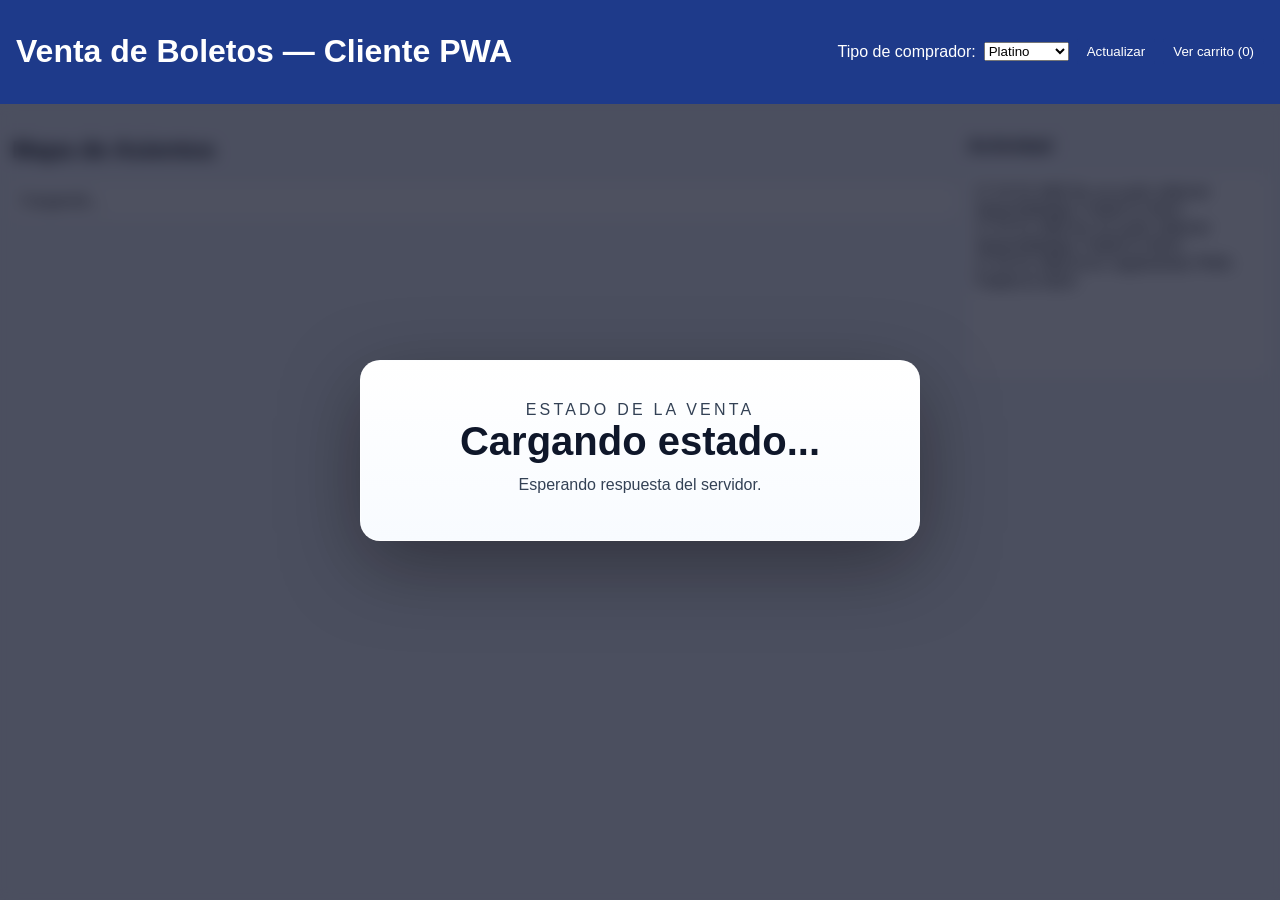
==== 08-Microservicios/webapp/index.html @ 862678d0 "feat: modificación en PWA para acceso a punto de conexión (servidor.py)" ====
<!doctype html>
<html lang="es">
<head>
  <meta charset="utf-8" />
  <meta name="viewport" content="width=device-width,initial-scale=1" />
  <title>Simulación Venta - PWA</title>
  <link rel="manifest" href="manifest.json" />
  <link rel="stylesheet" href="styles.css" />
</head>
<body>
  <header>
    <h1>Venta de Boletos — Cliente PWA</h1>
    <div id="controls">
      <label for="buyerType">Tipo de comprador:</label>
      <select id="buyerType">
        <option value="platino">Platino</option>
        <option value="preferente">Preferente</option>
        <option value="normal">General</option>
      </select>
      <button id="refreshBtn">Actualizar</button>
      <button id="openCartBtn">Ver carrito (<span id="cartCount">0</span>)</button>
    </div>
  </header>

  <div id="saleOverlay" class="sale-overlay">
    <div class="sale-overlay-card">
      <p class="sale-overlay-kicker">Estado de la venta</p>
      <h2 id="saleOverlayTitle">Cargando estado...</h2>
      <p id="saleOverlayText">Esperando respuesta del servidor.</p>
      <div id="saleOverlayTimer" class="sale-overlay-timer"></div>
    </div>
  </div>

  <main>
    <section id="mapSection">
      <h2>Mapa de Asientos</h2>
      <div id="seatMap">Cargando...</div>
    </section>

    <aside id="cartPanel" class="hidden">
      <h3>Carrito</h3>
      <ul id="cartList"></ul>
      <button id="buyAllBtn">Comprar seleccionados</button>
      <button id="clearCartBtn">Vaciar carrito</button>
    </aside>

    <section id="logSection">
      <h3>Actividad</h3>
      <div id="log"></div>
    </section>
  </main>

  <script src="app.js"></script>
</body>
</html>
---- 08-Microservicios/webapp/styles.css ----
* { box-sizing: border-box; font-family: Arial, sans-serif; }
body { margin: 0; padding: 0; background: #f4f6fb; color: #222; }
header { background: #1e3a8a; color: white; padding: 12px 16px; display:flex; align-items:center; justify-content:space-between; gap:12px; position: relative; z-index: 1001; }
#controls { display:flex; gap:8px; align-items:center; flex-wrap:wrap; }
main { display:flex; gap:12px; padding: 12px; }
#mapSection { flex: 1; }
#seatMap { display:grid; grid-template-columns: repeat(20, 1fr); gap:3px; background: #fff; padding: 8px; border-radius:6px; max-height: 70vh; overflow:auto; }
.seat { padding:6px; text-align:center; border-radius:4px; cursor:pointer; user-select:none; font-size:12px; }
.free { background:#e6f4ea; border:1px solid #c6e7cf; }
.reserved { background:#4a90e2; border:1px solid #357abd; color:white; }
.sold { background:#4a90e2; border:1px solid #357abd; color:white; cursor:not-allowed; }

.section-label { grid-column: 1 / -1; text-align: center; padding: 8px; font-weight: bold; font-size: 14px; background: #f0f0f0; border: 1px solid #ddd; margin: 0; }
.mine { outline:3px solid #2b6cb0; }
#cartPanel { width:320px; background:#fff; padding:8px; border-radius:6px; box-shadow: 0 4px 12px rgba(0,0,0,0.06); }
.hidden { display:none; }
#logSection { flex-basis: 300px; }
#log { background:#fff; padding:8px; height:200px; overflow:auto; border-radius:6px; }
button { background:#1e3a8a; color:white; border:none; padding:6px 10px; border-radius:4px; cursor:pointer; }
button.secondary { background:#64748b; }

.sale-overlay {
	position: fixed;
	inset: 0;
	display: flex;
	align-items: center;
	justify-content: center;
	background: rgba(10, 15, 35, 0.72);
	backdrop-filter: blur(8px);
	z-index: 1000;
	transition: opacity 0.25s ease, visibility 0.25s ease;
}

.sale-overlay.hidden {
	opacity: 0;
	visibility: hidden;
	pointer-events: none;
}

.sale-overlay-card {
	width: min(560px, calc(100vw - 32px));
	background: linear-gradient(180deg, #ffffff 0%, #f8fbff 100%);
	border-radius: 20px;
	padding: 28px 30px;
	text-align: center;
	box-shadow: 0 24px 80px rgba(0, 0, 0, 0.35);
	border: 1px solid rgba(255, 255, 255, 0.72);
}

.sale-overlay-kicker {
	margin: 0 0 10px;
	text-transform: uppercase;
	letter-spacing: 0.2em;
	font-size: 12px;
	color: #64748b;
}

.sale-overlay-card h2 {
	margin: 0;
	font-size: clamp(26px, 4vw, 40px);
	color: #0f172a;
}

.sale-overlay-card p {
	margin: 12px 0 0;
	font-size: 16px;
	color: #334155;
}

.sale-overlay-timer {
	margin-top: 18px;
	font-size: 28px;
	font-weight: 700;
	color: #1e3a8a;
}
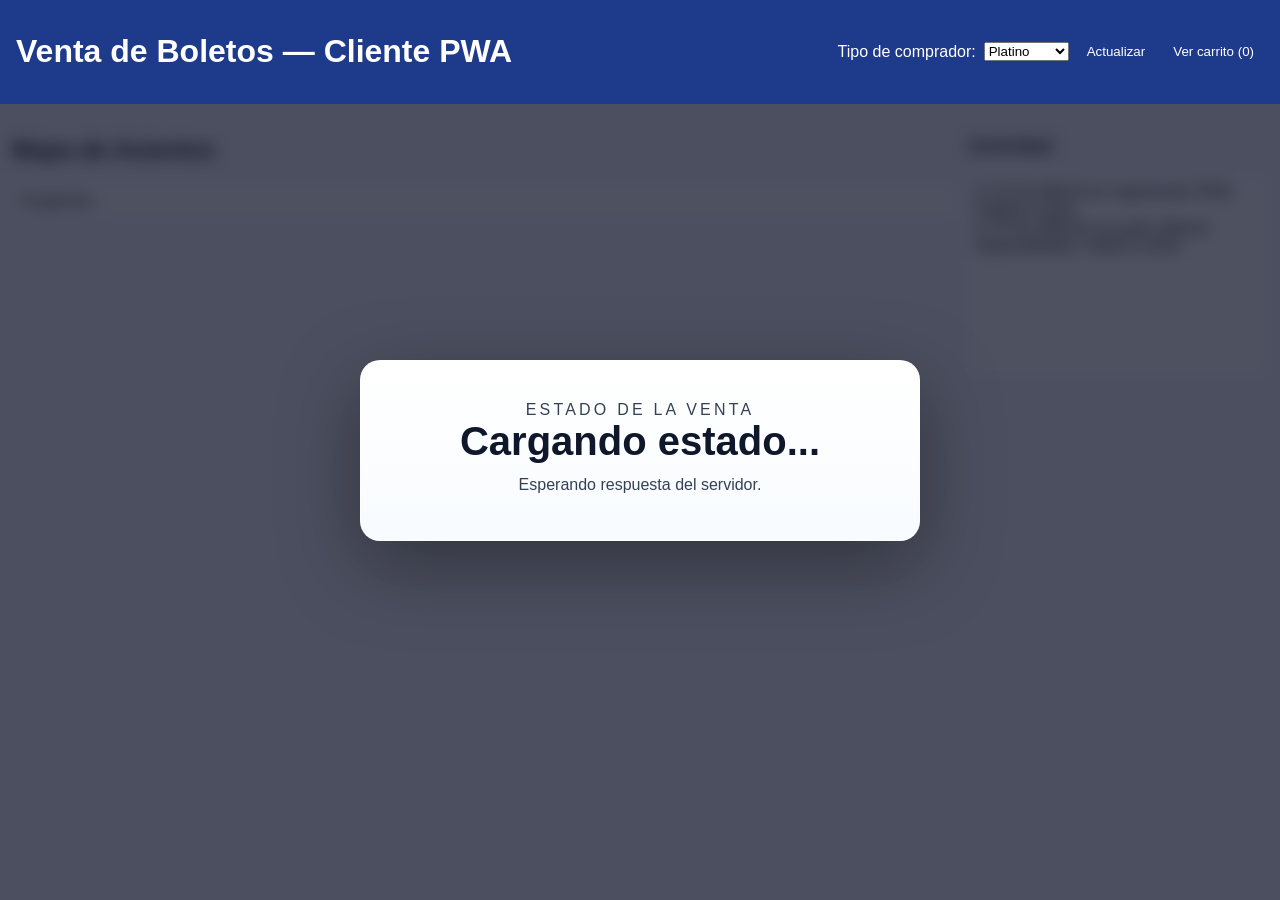
==== commit 77b0c5f5: "feat: Actualización de colores de estados de asiento en la pwa" ====
--- a/08-Microservicios/webapp/index.html
+++ b/08-Microservicios/webapp/index.html
@@ -5,7 +5,7 @@
   <meta name="viewport" content="width=device-width,initial-scale=1" />
   <title>Simulación Venta - PWA</title>
   <link rel="manifest" href="manifest.json" />
-  <link rel="stylesheet" href="styles.css" />
+  <link rel="stylesheet" href="styles.css?v=3" />
 </head>
 <body>
   <header>
@@ -50,6 +50,6 @@
     </section>
   </main>
 
-  <script src="app.js"></script>
+  <script src="app.js?v=3"></script>
 </body>
 </html>
--- a/08-Microservicios/webapp/styles.css
+++ b/08-Microservicios/webapp/styles.css
@@ -6,12 +6,25 @@
 #mapSection { flex: 1; }
 #seatMap { display:grid; grid-template-columns: repeat(20, 1fr); gap:3px; background: #fff; padding: 8px; border-radius:6px; max-height: 70vh; overflow:auto; }
 .seat { padding:6px; text-align:center; border-radius:4px; cursor:pointer; user-select:none; font-size:12px; }
-.free { background:#e6f4ea; border:1px solid #c6e7cf; }
-.reserved { background:#4a90e2; border:1px solid #357abd; color:white; }
-.sold { background:#4a90e2; border:1px solid #357abd; color:white; cursor:not-allowed; }
 
-.section-label { grid-column: 1 / -1; text-align: center; padding: 8px; font-weight: bold; font-size: 14px; background: #f0f0f0; border: 1px solid #ddd; margin: 0; }
-.mine { outline:3px solid #2b6cb0; }
+.section-platino.free { background:#d8ecff; border:1px solid #9dc9f3; color:#0f172a; }
+.section-preferente.free { background:#ffe6cc; border:1px solid #f4c28b; color:#0f172a; }
+.section-normal.free { background:#dff3df; border:1px solid #9fd19f; color:#0f172a; }
+
+.reserved-mine { background:#37a5f3; border:1px solid #1f7fc9; color:white; box-shadow:0 0 0 2px rgba(55, 165, 243, 0.18) inset; }
+.reserved-other { background:#f59e0b; border:1px solid #d97706; color:white; }
+.sold { background:#1e3a8a; border:1px solid #162d6f; color:white; cursor:not-allowed; }
+
+.section-label { grid-column: 1 / -1; text-align: center; padding: 8px; font-weight: bold; font-size: 14px; border: 1px solid #ddd; margin: 0; }
+.section-label.section-platino { background:#d8ecff; color:#0f172a; }
+.section-label.section-preferente { background:#ffe6cc; color:#0f172a; }
+.section-label.section-normal { background:#dff3df; color:#0f172a; }
+
+.seat.section-platino { border-color:#9dc9f3; }
+.seat.section-preferente { border-color:#f4c28b; }
+.seat.section-normal { border-color:#9fd19f; }
+
+#seatMap .seat:hover { transform: translateY(-1px); filter: brightness(0.98); }
 #cartPanel { width:320px; background:#fff; padding:8px; border-radius:6px; box-shadow: 0 4px 12px rgba(0,0,0,0.06); }
 .hidden { display:none; }
 #logSection { flex-basis: 300px; }
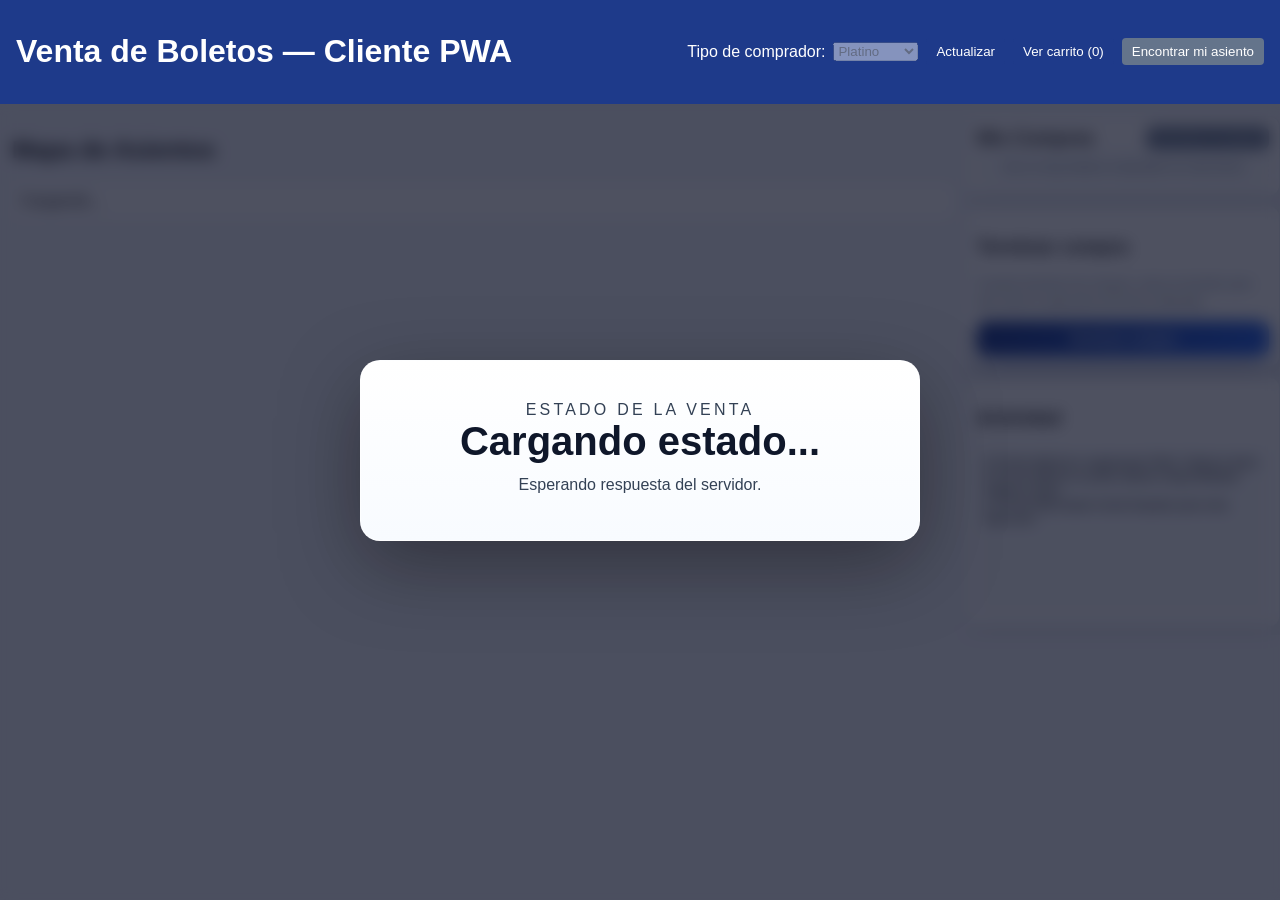
==== commit afe6b287: "Modificación P8" ====
--- a/08-Microservicios/webapp/index.html
+++ b/08-Microservicios/webapp/index.html
@@ -4,8 +4,11 @@
   <meta charset="utf-8" />
   <meta name="viewport" content="width=device-width,initial-scale=1" />
   <title>Simulación Venta - PWA</title>
+  <meta http-equiv="Cache-Control" content="no-cache, no-store, must-revalidate" />
+  <meta http-equiv="Pragma" content="no-cache" />
+  <meta http-equiv="Expires" content="0" />
   <link rel="manifest" href="manifest.json" />
-  <link rel="stylesheet" href="styles.css?v=3" />
+  <link rel="stylesheet" href="styles.css?v=8" />
 </head>
 <body>
   <header>
@@ -19,6 +22,7 @@
       </select>
       <button id="refreshBtn">Actualizar</button>
       <button id="openCartBtn">Ver carrito (<span id="cartCount">0</span>)</button>
+      <button id="findSeatBtn" class="secondary">Encontrar mi asiento</button>
     </div>
   </header>
 
@@ -28,6 +32,9 @@
       <h2 id="saleOverlayTitle">Cargando estado...</h2>
       <p id="saleOverlayText">Esperando respuesta del servidor.</p>
       <div id="saleOverlayTimer" class="sale-overlay-timer"></div>
+      <div id="saleOverlayAction" class="sale-overlay-action hidden">
+        <button id="closeSessionBtn" class="primary-action">Cerrar sesión</button>
+      </div>
     </div>
   </div>
 
@@ -37,19 +44,37 @@
       <div id="seatMap">Cargando...</div>
     </section>
 
-    <aside id="cartPanel" class="hidden">
-      <h3>Carrito</h3>
-      <ul id="cartList"></ul>
-      <button id="buyAllBtn">Comprar seleccionados</button>
-      <button id="clearCartBtn">Vaciar carrito</button>
-    </aside>
+    <div id="sideDock">
+      <aside id="cartPanel" class="dock-panel hidden">
+        <h3>Carrito</h3>
+        <div class="panel-actions">
+          <button id="buyAllBtn">Comprar seleccionados</button>
+          <button id="clearCartBtn" class="secondary">Vaciar carrito</button>
+        </div>
+        <ul id="cartList" class="entry-list"></ul>
+      </aside>
 
-    <section id="logSection">
-      <h3>Actividad</h3>
-      <div id="log"></div>
-    </section>
+      <section id="purchasesPanel" class="dock-panel">
+        <div class="dock-panel-header">
+          <h3>Mis Compras</h3>
+          <button id="findPurchasesBtn" class="secondary small">Encontrar mi asiento</button>
+        </div>
+        <ul id="purchaseList" class="entry-list"></ul>
+      </section>
+
+      <section id="finishPanel" class="dock-panel">
+        <h3>Terminar compra</h3>
+        <p class="panel-note">Cuando termines de comprar, avisa al servidor para que cierre tu ejecución de forma ordenada.</p>
+        <button id="finishPurchaseBtn" class="primary-action block">Terminar compra</button>
+      </section>
+
+      <section id="logSection" class="dock-panel">
+        <h3>Actividad</h3>
+        <div id="log"></div>
+      </section>
+    </div>
   </main>
 
-  <script src="app.js?v=3"></script>
+  <script src="app.js?v=8"></script>
 </body>
 </html>
--- a/08-Microservicios/webapp/styles.css
+++ b/08-Microservicios/webapp/styles.css
@@ -2,10 +2,16 @@
 body { margin: 0; padding: 0; background: #f4f6fb; color: #222; }
 header { background: #1e3a8a; color: white; padding: 12px 16px; display:flex; align-items:center; justify-content:space-between; gap:12px; position: relative; z-index: 1001; }
 #controls { display:flex; gap:8px; align-items:center; flex-wrap:wrap; }
-main { display:flex; gap:12px; padding: 12px; }
-#mapSection { flex: 1; }
+main {
+	display:grid;
+	grid-template-columns: 75% 25%;
+	gap:12px;
+	padding: 12px;
+	align-items:start;
+}
+#mapSection { min-width: 0; }
 #seatMap { display:grid; grid-template-columns: repeat(20, 1fr); gap:3px; background: #fff; padding: 8px; border-radius:6px; max-height: 70vh; overflow:auto; }
-.seat { padding:6px; text-align:center; border-radius:4px; cursor:pointer; user-select:none; font-size:12px; }
+.seat { padding:6px 4px; text-align:center; border-radius:4px; cursor:pointer; user-select:none; font-size:12px; max-width:48px; max-height:36px; min-width:28px; min-height:24px; overflow:hidden; }
 
 .section-platino.free { background:#d8ecff; border:1px solid #9dc9f3; color:#0f172a; }
 .section-preferente.free { background:#ffe6cc; border:1px solid #f4c28b; color:#0f172a; }
@@ -14,6 +20,7 @@
 .reserved-mine { background:#37a5f3; border:1px solid #1f7fc9; color:white; box-shadow:0 0 0 2px rgba(55, 165, 243, 0.18) inset; }
 .reserved-other { background:#f59e0b; border:1px solid #d97706; color:white; }
 .sold { background:#1e3a8a; border:1px solid #162d6f; color:white; cursor:not-allowed; }
+.my-purchase { background:#8b5cf6 !important; border:1px solid #6d28d9 !important; color:white !important; box-shadow:0 0 0 2px rgba(139, 92, 246, 0.18) inset; }
 
 .section-label { grid-column: 1 / -1; text-align: center; padding: 8px; font-weight: bold; font-size: 14px; border: 1px solid #ddd; margin: 0; }
 .section-label.section-platino { background:#d8ecff; color:#0f172a; }
@@ -25,12 +32,79 @@
 .seat.section-normal { border-color:#9fd19f; }
 
 #seatMap .seat:hover { transform: translateY(-1px); filter: brightness(0.98); }
-#cartPanel { width:320px; background:#fff; padding:8px; border-radius:6px; box-shadow: 0 4px 12px rgba(0,0,0,0.06); }
+#sideDock {
+	position: sticky;
+	top: 12px;
+	width: 100%;
+	max-height: calc(100vh - 24px);
+	display: flex;
+	flex-direction: column;
+	gap: 10px;
+	z-index: 900;
+	align-items: stretch;
+	overflow-y: auto;
+	padding-bottom: 8px;
+}
+.dock-panel {
+	background:#fff;
+	padding: 10px;
+	border-radius: 10px;
+	box-shadow: 0 10px 26px rgba(15, 23, 42, 0.12);
+	border: 1px solid rgba(226, 232, 240, 0.95);
+	width: 100%;
+}
+.panel-actions { display:flex; gap:8px; flex-wrap:wrap; margin-bottom:8px; }
+.entry-list { list-style:none; padding:0; margin:0; display:flex; flex-direction:column; gap:8px; }
+.cart-entry, .purchase-entry {
+	display:flex;
+	align-items:flex-start;
+	gap:8px;
+	padding:8px;
+	border-radius:8px;
+	background:#f8fafc;
+	border:1px solid #e2e8f0;
+}
+.cart-entry.expired { background:#f1f5f9; border-color:#cbd5e1; color:#64748b; opacity:0.95; }
+.cart-entry.expired .cart-entry-title { color:#64748b; }
+.cart-entry.selected { border-color:#60a5fa; background:#eff6ff; }
+.cart-entry-main, .purchase-entry-main { flex:1; min-width:0; }
+.cart-entry-title, .purchase-entry-title { font-weight:700; font-size:13px; color:#0f172a; }
+.cart-entry-meta, .purchase-entry-meta { font-size:12px; color:#475569; margin-top:2px; }
+.cart-entry-controls { display:flex; align-items:center; gap:6px; }
+.cart-entry-controls input[type="checkbox"] { width:16px; height:16px; }
+.empty-state {
+	padding:10px;
+	border:1px dashed #cbd5e1;
+	border-radius:8px;
+	background:#f8fafc;
+	color:#64748b;
+	font-size:12px;
+	text-align:center;
+}
+.icon-button {
+	padding:5px 8px;
+	border-radius:6px;
+	background:#dc2626;
+	color:#fff;
+	font-size:12px;
+}
+#purchasesPanel .dock-panel-title, #cartPanel .dock-panel-title { margin-top:0; }
+#logSection { flex-basis:auto; }
+#log { background:#f8fafc; padding:8px; height:168px; overflow:auto; border-radius:8px; font-size:12px; }
+.dock-panel-header { display:flex; align-items:center; gap:8px; justify-content:space-between; }
+.dock-panel-header h3 { margin:0; }
+.panel-note { margin: 0 0 10px; font-size: 12px; color: #64748b; line-height: 1.45; }
+.small { padding:4px 6px; font-size:12px; border-radius:6px; }
 .hidden { display:none; }
-#logSection { flex-basis: 300px; }
-#log { background:#fff; padding:8px; height:200px; overflow:auto; border-radius:6px; }
 button { background:#1e3a8a; color:white; border:none; padding:6px 10px; border-radius:4px; cursor:pointer; }
 button.secondary { background:#64748b; }
+
+.block { width: 100%; }
+
+@media (max-width: 1100px) {
+	main { display:flex; flex-direction:column; }
+	#sideDock { position: static; width: 100%; max-height:none; }
+}
 
 .sale-overlay {
 	position: fixed;
@@ -86,3 +160,26 @@
 	font-weight: 700;
 	color: #1e3a8a;
 }
+
+.sale-overlay-action {
+	display:flex;
+	justify-content:center;
+	margin-top: 22px;
+}
+
+.sale-overlay-action.hidden {
+	display:none;
+}
+
+.primary-action {
+	background: linear-gradient(135deg, #1e3a8a, #2563eb);
+	padding: 10px 18px;
+	border-radius: 10px;
+	font-weight: 700;
+	box-shadow: 0 14px 28px rgba(30, 58, 138, 0.22);
+	min-width: 180px;
+}
+
+.primary-action:hover {
+	filter: brightness(1.04);
+}
